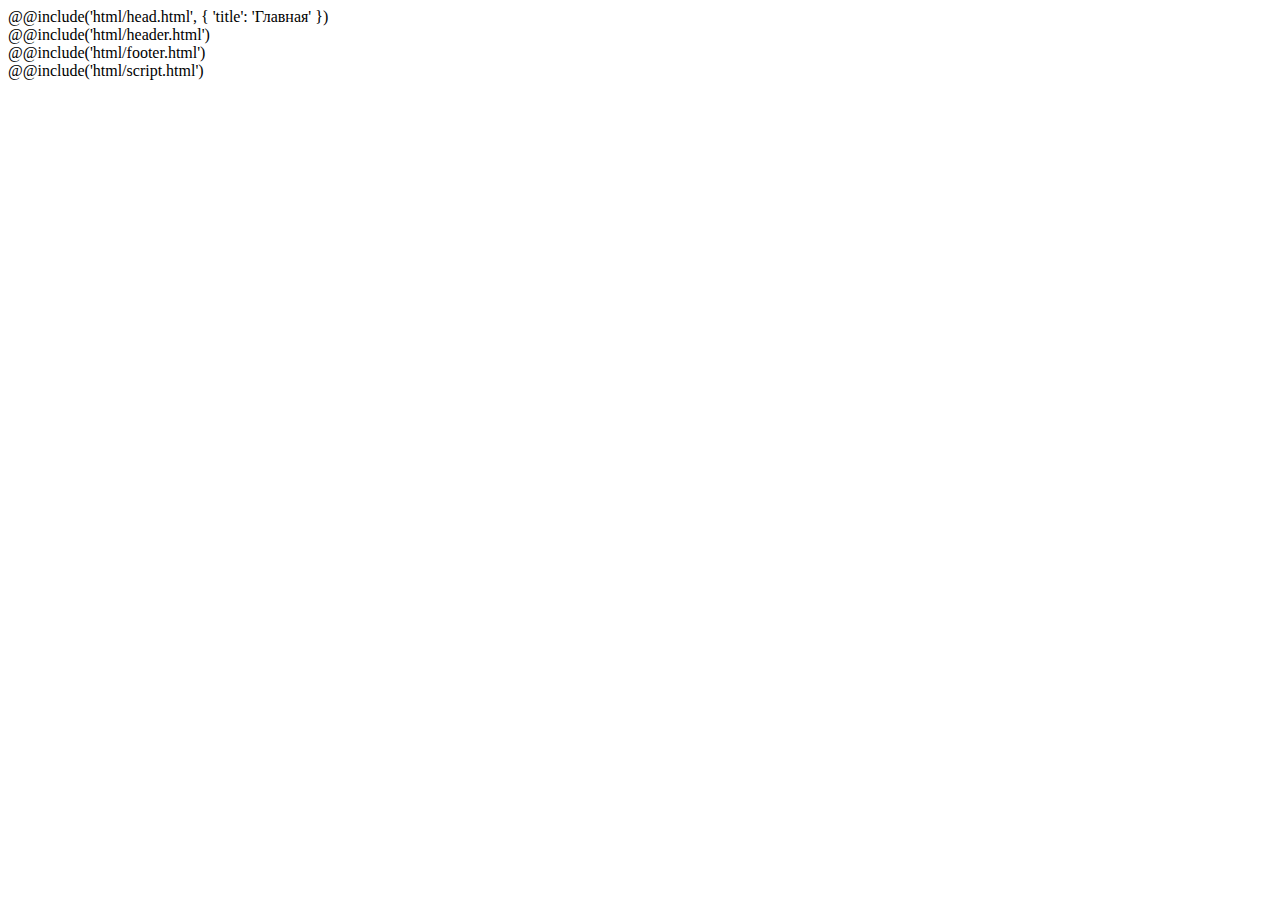
==== src/index.html @ 89352f21 "add: unload the files" ====
<!DOCTYPE html>
<html lang="ru">
  @@include('html/head.html', {
    'title': 'Главная'
  })
  <body>
    <div class="wrapper">
      @@include('html/header.html')
      <main class="page">
        <div data-observ></div>

        
      </main>
      @@include('html/footer.html')
    </div>
    @@include('html/script.html')
  </body>
</html>
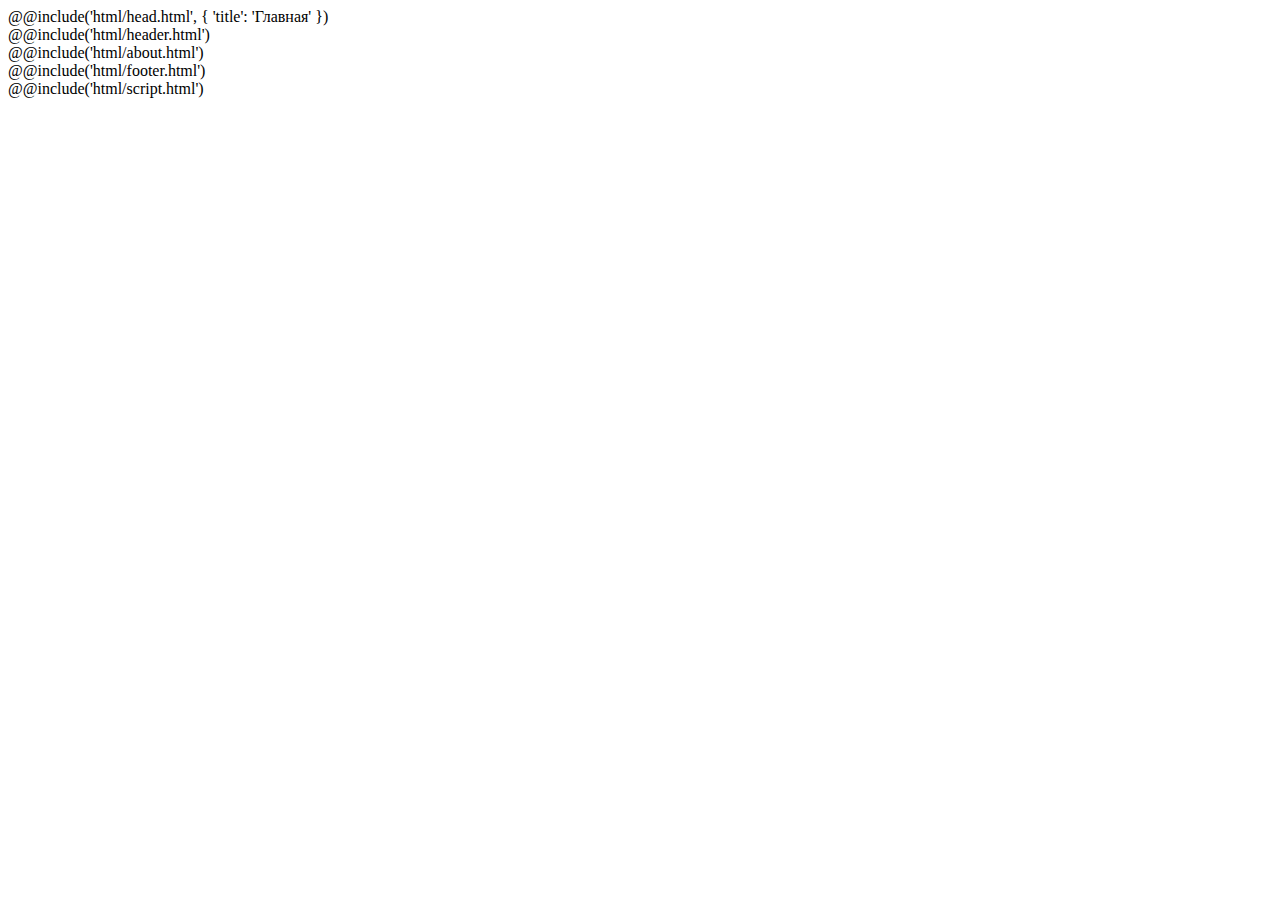
==== commit fbcfaf47: "feat: add about block" ====
--- a/src/index.html
+++ b/src/index.html
@@ -8,7 +8,7 @@
       @@include('html/header.html')
       <main class="page">
         <div data-observ></div>
-
+        @@include('html/about.html')
         
       </main>
       @@include('html/footer.html')
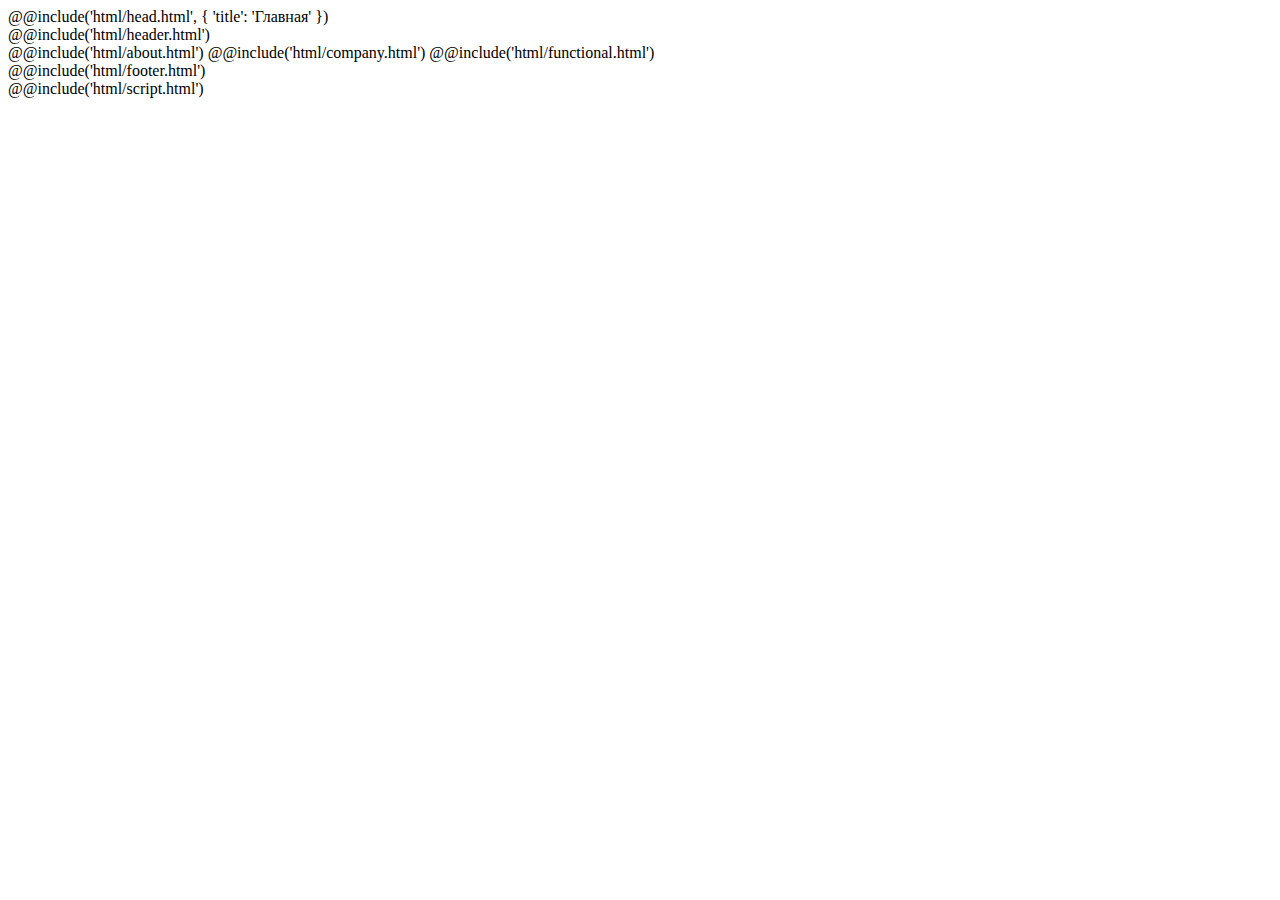
==== commit 5ec444af: "feat: add block  company and functional" ====
--- a/src/index.html
+++ b/src/index.html
@@ -9,6 +9,9 @@
       <main class="page">
         <div data-observ></div>
         @@include('html/about.html')
+        @@include('html/company.html')
+        @@include('html/functional.html')
+
         
       </main>
       @@include('html/footer.html')
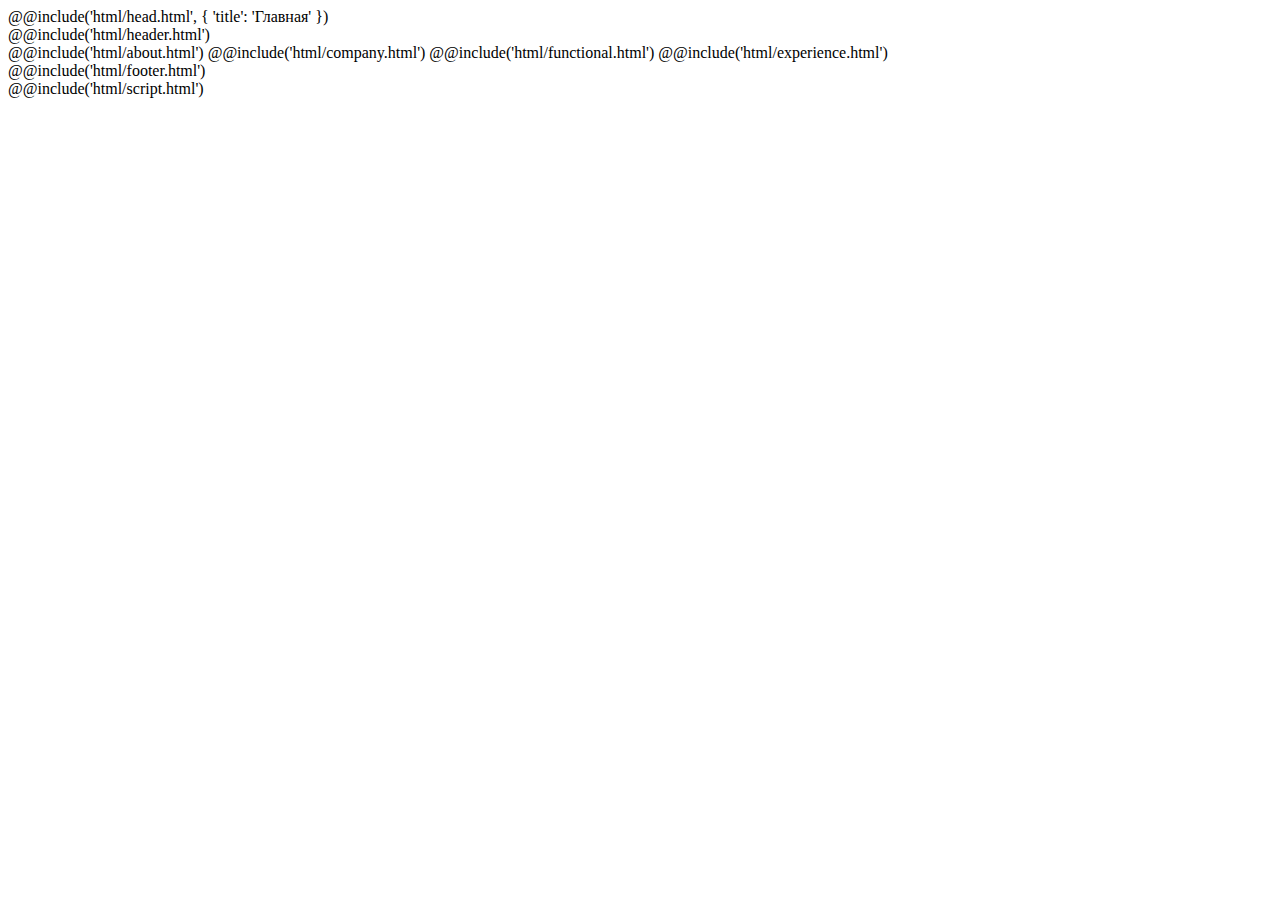
==== commit 7997653d: "feat: исправил функционал в experience" ====
--- a/src/index.html
+++ b/src/index.html
@@ -11,6 +11,7 @@
         @@include('html/about.html')
         @@include('html/company.html')
         @@include('html/functional.html')
+        @@include('html/experience.html')
 
         
       </main>
